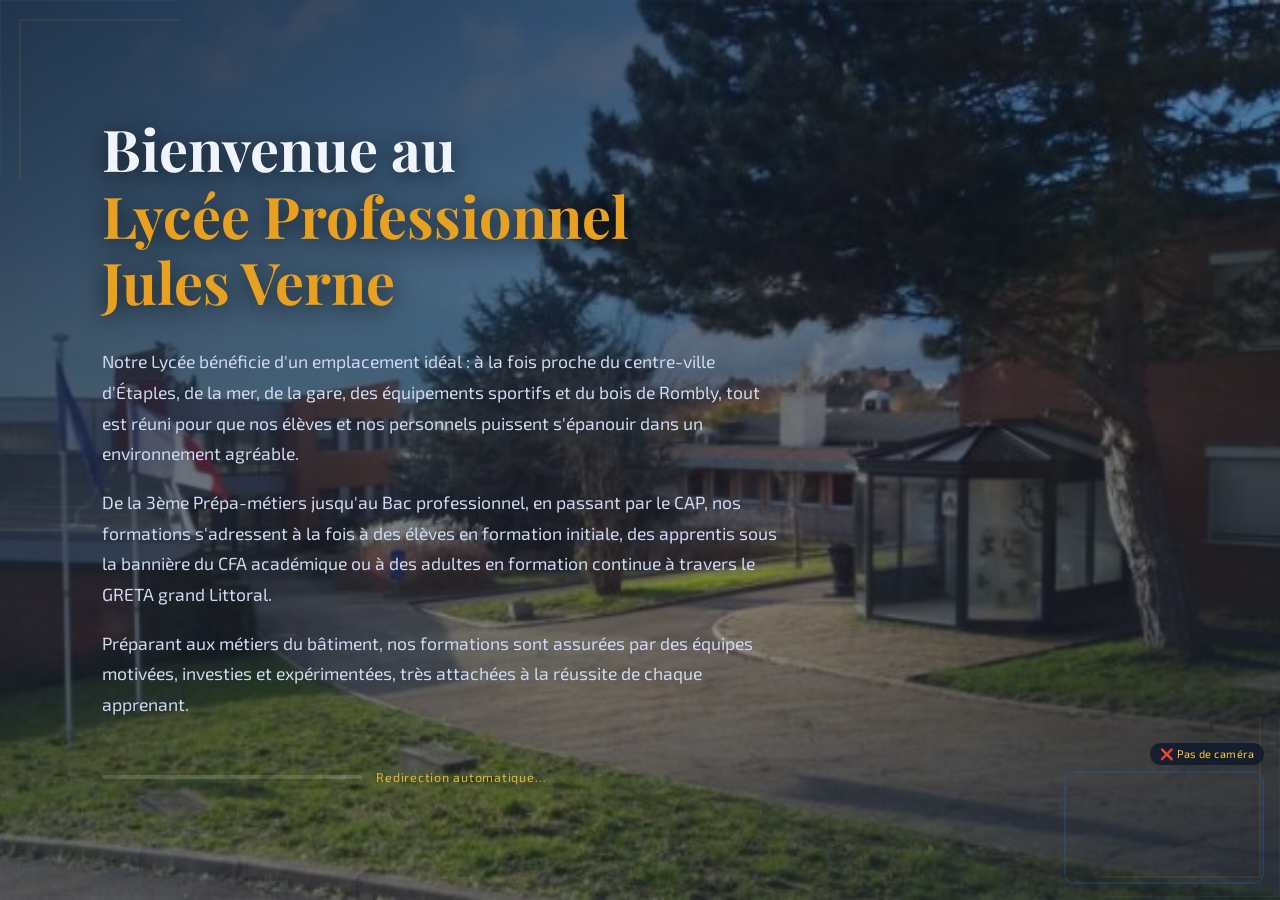
==== index.html @ 53715f14 "Add files via upload" ====
<!DOCTYPE html>
<html lang="fr">
<head>
  <meta charset="UTF-8">
  <meta name="viewport" content="width=device-width, initial-scale=1.0">
  <title>Bienvenue au Lycée Professionnel Jules Verne !</title>

  <!-- Google Fonts -->
  <link rel="preconnect" href="https://fonts.googleapis.com">
  <link rel="preconnect" href="https://fonts.gstatic.com" crossorigin>
  <link href="https://fonts.googleapis.com/css2?family=Playfair+Display:wght@600;700;900&family=Exo+2:wght@300;400;500;600&display=swap" rel="stylesheet">

  <!-- Styles -->
  <link rel="stylesheet" href="css/styles.css">
</head>
<body>
  <!-- Contenu injecté dynamiquement par pageBuilder.js -->
  <script type="module" src="js/pageBuilder.js"></script>
</body>
</html>
---- css/styles.css ----
/* ============================================================
   LYCÉE JULES VERNE — STYLES GLOBAUX
   ============================================================ */

/* ---- Variables ---- */
:root {
  --blue-dark:    #0a1628;
  --blue-mid:     #0d2b5e;
  --blue-accent:  #1a6fc4;
  --gold:         #e8a020;
  --gold-light:   #f5c842;
  --white:        #f0f4ff;
  --text-light:   #cdd8f0;
  --overlay:      rgba(10, 22, 40, 0.72);
  --card-bg:      rgba(13, 43, 94, 0.55);
  --card-border:  rgba(26, 111, 196, 0.35);
  --shadow:       0 8px 40px rgba(0,0,0,0.55);
  --radius:       14px;
  --transition:   0.3s cubic-bezier(.4,0,.2,1);
  --font-title:   'Playfair Display', Georgia, serif;
  --font-body:    'Exo 2', 'Segoe UI', sans-serif;
}

/* ---- Reset ---- */
*, *::before, *::after { box-sizing: border-box; margin: 0; padding: 0; }

html, body {
  width: 100%; height: 100%;
  overflow: hidden;
  background: var(--blue-dark);
  color: var(--white);
  font-family: var(--font-body);
  font-size: 16px;
  -webkit-font-smoothing: antialiased;
}

/* ============================================================
   CURSEUR PERSONNALISÉ (affiché par le gestionnaire de mains)
   ============================================================ */
#hand-cursor {
  position: fixed;
  width: 36px; height: 36px;
  border: 3px solid var(--gold);
  border-radius: 50%;
  background: rgba(232,160,32,0.18);
  pointer-events: none;
  transform: translate(-50%, -50%);
  z-index: 9999;
  display: none;
  transition: transform 0.08s ease, background 0.15s ease;
  box-shadow: 0 0 12px var(--gold), 0 0 28px rgba(232,160,32,0.4);
}
#hand-cursor.pinch {
  background: rgba(232,160,32,0.6);
  transform: translate(-50%,-50%) scale(0.7);
}

/* ============================================================
   CANVAS MEDIAPIPE (caché, juste pour capture)
   ============================================================ */
#webcam-video {
  position: fixed;
  bottom: 16px; right: 16px;
  width: 200px; height: 113px;
  border-radius: 10px;
  border: 2px solid var(--card-border);
  opacity: 0.7;
  z-index: 1000;
  object-fit: cover;
  transform: scaleX(-1); /* miroir */
}
#webcam-canvas {
  position: fixed;
  bottom: 16px; right: 16px;
  width: 200px; height: 113px;
  border-radius: 10px;
  z-index: 1001;
  pointer-events: none;
  transform: scaleX(-1);
}
#hand-status {
  position: fixed;
  bottom: 135px; right: 16px;
  font-size: 11px;
  color: var(--gold-light);
  background: rgba(10,22,40,0.75);
  padding: 4px 10px;
  border-radius: 20px;
  z-index: 1002;
  letter-spacing: 0.04em;
}

/* ============================================================
   HEADER COMMUN
   ============================================================ */
.page-header {
  position: fixed;
  top: 0; left: 0; right: 0;
  padding: 18px 40px 14px;
  display: flex;
  align-items: center;
  gap: 18px;
  background: linear-gradient(180deg, rgba(10,22,40,0.97) 0%, rgba(10,22,40,0) 100%);
  z-index: 100;
}
.header-logo {
  width: 52px; height: 52px;
  border-radius: 50%;
  object-fit: cover;
  border: 2px solid var(--gold);
  flex-shrink: 0;
}
.page-header h1 {
  font-family: var(--font-title);
  font-size: clamp(1.1rem, 2.2vw, 1.7rem);
  font-weight: 700;
  color: var(--white);
  line-height: 1.2;
  letter-spacing: 0.01em;
  text-shadow: 0 2px 12px rgba(0,0,0,0.6);
}
.page-header h1 span { color: var(--gold); }

.back-btn {
  margin-left: auto;
  padding: 8px 20px;
  background: var(--card-bg);
  border: 1px solid var(--card-border);
  border-radius: 30px;
  color: var(--text-light);
  font-family: var(--font-body);
  font-size: 0.85rem;
  cursor: pointer;
  transition: var(--transition);
  backdrop-filter: blur(8px);
  white-space: nowrap;
}
.back-btn:hover { background: var(--blue-accent); color: var(--white); border-color: var(--blue-accent); }

/* ============================================================
   PAGE ACCUEIL
   ============================================================ */
#page-accueil {
  width: 100vw; height: 100vh;
  position: relative;
  overflow: hidden;
}
.accueil-bg {
  position: absolute; inset: 0;
  width: 100%; height: 100%;
  object-fit: cover;
  z-index: 0;
}
.accueil-overlay {
  position: absolute; inset: 0;
  background: linear-gradient(135deg, rgba(10,22,40,0.82) 0%, rgba(10,22,40,0.4) 60%, rgba(10,22,40,0.75) 100%);
  z-index: 1;
}
.accueil-content {
  position: relative; z-index: 2;
  height: 100vh;
  display: flex;
  flex-direction: column;
  justify-content: center;
  padding: 0 8vw;
  max-width: 900px;
}
.accueil-title {
  font-family: var(--font-title);
  font-size: clamp(2rem, 4.5vw, 3.6rem);
  font-weight: 700;
  color: var(--white);
  line-height: 1.15;
  margin-bottom: 32px;
  text-shadow: 0 4px 24px rgba(0,0,0,0.7);
}
.accueil-title em {
  display: block;
  color: var(--gold);
  font-style: normal;
}
.accueil-text {
  font-size: clamp(0.9rem, 1.5vw, 1.1rem);
  line-height: 1.75;
  color: var(--text-light);
  max-width: 680px;
}
.accueil-text p { margin-bottom: 1em; }
.accueil-countdown {
  margin-top: 32px;
  display: flex;
  align-items: center;
  gap: 14px;
}
.countdown-bar {
  flex: 1;
  max-width: 260px;
  height: 4px;
  background: rgba(255,255,255,0.15);
  border-radius: 2px;
  overflow: hidden;
}
.countdown-fill {
  height: 100%;
  background: linear-gradient(90deg, var(--gold), var(--gold-light));
  border-radius: 2px;
  width: 100%;
  animation: countdown-shrink 20s linear forwards;
}
@keyframes countdown-shrink { from { width: 100%; } to { width: 0%; } }
.countdown-label {
  font-size: 0.78rem;
  color: var(--gold-light);
  letter-spacing: 0.06em;
  opacity: 0.85;
}

/* ============================================================
   PAGE GALERIE
   ============================================================ */
#page-galerie {
  width: 100vw; height: 100vh;
  display: flex;
  flex-direction: column;
  overflow: hidden;
}
.galerie-grid-wrapper {
  flex: 1;
  display: flex;
  align-items: center;
  justify-content: center;
  padding: 90px 40px 24px;
}
.galerie-grid {
  display: grid;
  gap: 20px;
  width: 100%;
  height: 100%;
}
/* Layouts dynamiques via JS */
.galerie-grid.cols-2.rows-2 { grid-template-columns: repeat(2,1fr); grid-template-rows: repeat(2,1fr); }
.galerie-grid.cols-2.rows-3 { grid-template-columns: repeat(2,1fr); grid-template-rows: repeat(3,1fr); }

.galerie-item {
  position: relative;
  border-radius: var(--radius);
  overflow: hidden;
  cursor: pointer;
  border: 2px solid var(--card-border);
  background: var(--card-bg);
  transition: transform var(--transition), box-shadow var(--transition), border-color var(--transition);
  box-shadow: var(--shadow);
}
.galerie-item img {
  width: 100%; height: 100%;
  object-fit: cover;
  display: block;
  transition: transform var(--transition);
}
.galerie-item .item-overlay {
  position: absolute; inset: 0;
  background: linear-gradient(180deg, transparent 50%, rgba(10,22,40,0.85) 100%);
  opacity: 0;
  transition: opacity var(--transition);
}
.galerie-item:hover .item-overlay,
.galerie-item.hovered .item-overlay { opacity: 1; }

.galerie-item.hovered,
.galerie-item:hover {
  transform: scale(1.04);
  border-color: var(--gold);
  box-shadow: 0 12px 50px rgba(232,160,32,0.3), var(--shadow);
}
.galerie-item.zoomed-gesture {
  transform: scale(var(--zoom, 1));
  z-index: 10;
}

/* ============================================================
   PAGE DÉTAIL (image + vidéo)
   ============================================================ */
#page-detail {
  width: 100vw; height: 100vh;
  display: flex;
  flex-direction: column;
  overflow: hidden;
  background: linear-gradient(160deg, var(--blue-dark) 0%, #0c1f45 100%);
}
.detail-body {
  flex: 1;
  display: grid;
  grid-template-columns: 1fr 1fr;
  gap: 28px;
  padding: 90px 44px 28px;
  min-height: 0;
}
.detail-image-side {
  position: relative;
  border-radius: var(--radius);
  overflow: hidden;
  border: 2px solid var(--card-border);
  background: var(--card-bg);
  box-shadow: var(--shadow);
}
.detail-image-side img {
  width: 100%; height: 100%;
  object-fit: cover;
  display: block;
}
.detail-video-side {
  position: relative;
  border-radius: var(--radius);
  overflow: hidden;
  border: 2px solid var(--card-border);
  background: #000;
  box-shadow: var(--shadow);
  cursor: pointer;
}
.detail-video-side .video-placeholder {
  position: absolute; inset: 0;
  display: flex; flex-direction: column;
  align-items: center; justify-content: center;
  background: linear-gradient(135deg, #050d1f 0%, #0d2b5e 100%);
  gap: 16px;
  transition: opacity var(--transition);
  z-index: 2;
}
.detail-video-side.playing .video-placeholder { opacity: 0; pointer-events: none; }
.play-icon {
  width: 72px; height: 72px;
  border-radius: 50%;
  background: rgba(232,160,32,0.18);
  border: 3px solid var(--gold);
  display: flex; align-items: center; justify-content: center;
  transition: transform 0.2s, background 0.2s;
}
.play-icon svg { fill: var(--gold); width: 32px; height: 32px; margin-left: 4px; }
.detail-video-side:hover .play-icon { transform: scale(1.1); background: rgba(232,160,32,0.35); }
.play-label { color: var(--text-light); font-size: 0.9rem; letter-spacing: 0.07em; }

.detail-video-side iframe {
  position: absolute; inset: 0;
  width: 100%; height: 100%;
  border: none;
  z-index: 1;
  opacity: 0;
  transition: opacity 0.3s;
}
.detail-video-side.playing iframe { opacity: 1; }

/* Fullscreen vidéo */
.video-fullscreen-overlay {
  position: fixed; inset: 0;
  background: #000;
  z-index: 5000;
  display: none;
  align-items: center;
  justify-content: center;
}
.video-fullscreen-overlay.active { display: flex; }
.video-fullscreen-overlay iframe { width: 100vw; height: 100vh; border: none; }
.video-fullscreen-overlay .close-video-btn {
  position: fixed;
  top: 20px; right: 24px;
  z-index: 5001;
  background: rgba(232,160,32,0.2);
  border: 2px solid var(--gold);
  color: var(--gold);
  font-size: 1.5rem;
  width: 44px; height: 44px;
  border-radius: 50%;
  cursor: pointer;
  display: flex; align-items: center; justify-content: center;
  transition: var(--transition);
}
.video-fullscreen-overlay .close-video-btn:hover { background: var(--gold); color: var(--blue-dark); }

/* ============================================================
   PAGE IMAGE UNIQUE (CDI)
   ============================================================ */
#page-single-image {
  width: 100vw; height: 100vh;
  display: flex; flex-direction: column;
  overflow: hidden;
  background: linear-gradient(160deg, var(--blue-dark) 0%, #0c1f45 100%);
}
.single-image-body {
  flex: 1;
  display: flex;
  align-items: center;
  justify-content: center;
  padding: 90px 40px 28px;
}
.single-image-wrapper {
  max-width: 70vw;
  max-height: 70vh;
  border-radius: var(--radius);
  overflow: hidden;
  border: 2px solid var(--card-border);
  box-shadow: var(--shadow);
  cursor: pointer;
  transition: transform var(--transition), border-color var(--transition), box-shadow var(--transition);
}
.single-image-wrapper.hovered,
.single-image-wrapper:hover {
  transform: scale(1.04);
  border-color: var(--gold);
  box-shadow: 0 12px 50px rgba(232,160,32,0.3), var(--shadow);
}
.single-image-wrapper img {
  width: 100%; height: 100%;
  object-fit: contain;
  display: block;
}

/* ============================================================
   DÉCORATION — COINS GÉOMÉTRIQUES
   ============================================================ */
.deco-corner {
  position: fixed;
  pointer-events: none;
  z-index: 50;
}
.deco-corner svg { opacity: 0.18; }
.deco-tl { top: 0; left: 0; }
.deco-br { bottom: 0; right: 0; }

/* ============================================================
   ANIMATION D'ENTRÉE
   ============================================================ */
.fade-in {
  animation: fadeIn 0.55s ease forwards;
}
@keyframes fadeIn {
  from { opacity: 0; transform: translateY(14px); }
  to   { opacity: 1; transform: translateY(0); }
}
.fade-in-fast {
  animation: fadeIn 0.28s ease forwards;
}

/* ============================================================
   TOAST NOTIFICATIONS (gestes)
   ============================================================ */
#gesture-toast {
  position: fixed;
  bottom: 180px; left: 50%;
  transform: translateX(-50%);
  background: rgba(10,22,40,0.9);
  color: var(--gold-light);
  padding: 10px 22px;
  border-radius: 30px;
  font-size: 0.82rem;
  letter-spacing: 0.05em;
  z-index: 2000;
  opacity: 0;
  pointer-events: none;
  border: 1px solid rgba(232,160,32,0.35);
  backdrop-filter: blur(10px);
  transition: opacity 0.3s;
}
#gesture-toast.visible { opacity: 1; }

/* ============================================================
   RESPONSIVE — très grands écrans
   ============================================================ */
@media (min-width: 1920px) {
  :root { font-size: 18px; }
  .galerie-grid { gap: 28px; }
}
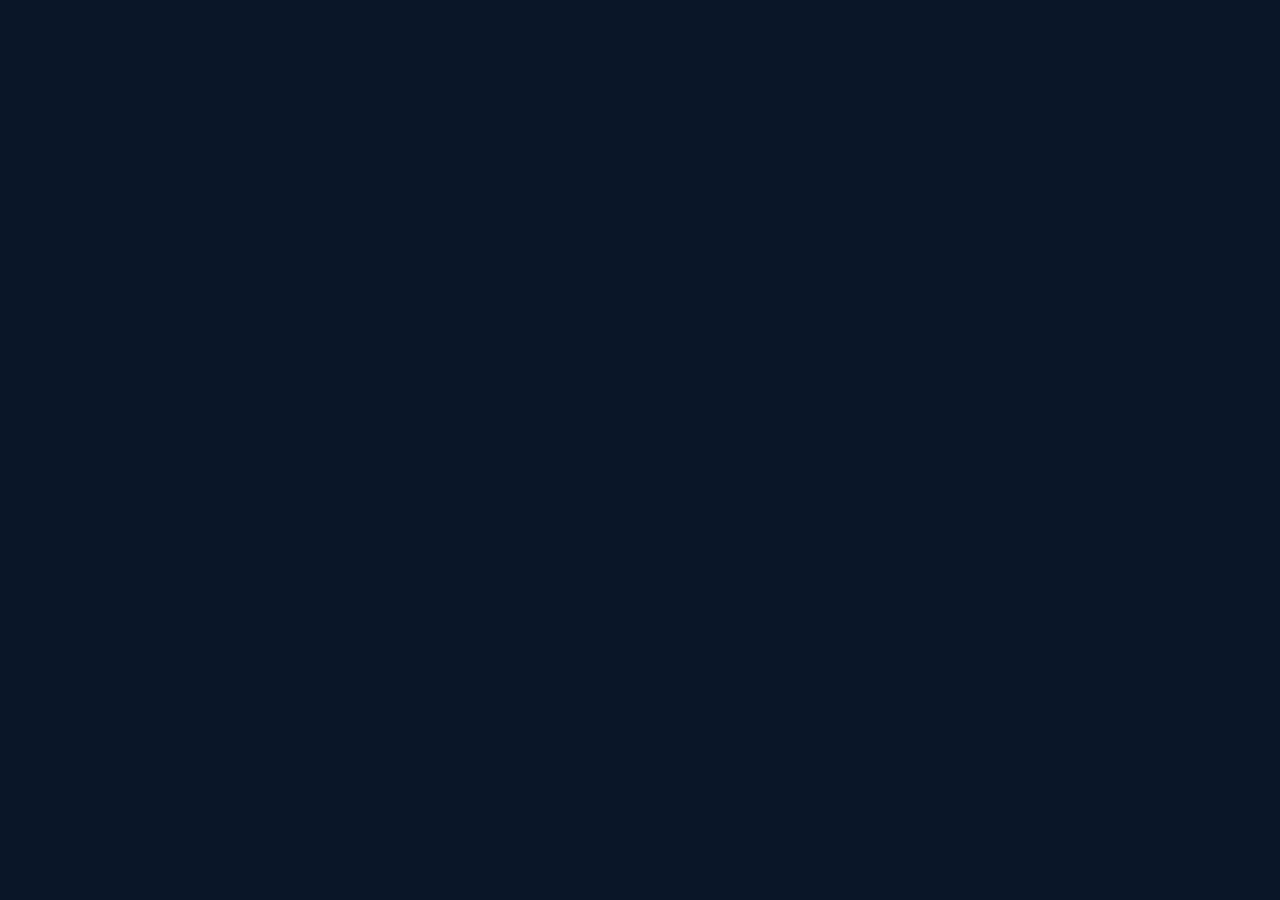
==== commit 0464acad: "Update index.html" ====
--- a/index.html
+++ b/index.html
@@ -15,6 +15,6 @@
 </head>
 <body>
   <!-- Contenu injecté dynamiquement par pageBuilder.js -->
-  <script type="module" src="js/pageBuilder.js"></script>
+  <script type="module" src="js/page-engine.js "></script>
 </body>
 </html>
--- a/css/styles.css
+++ b/css/styles.css
@@ -39,20 +39,61 @@
    ============================================================ */
 #hand-cursor {
   position: fixed;
-  width: 36px; height: 36px;
-  border: 3px solid var(--gold);
-  border-radius: 50%;
-  background: rgba(232,160,32,0.18);
+  width: 48px; height: 48px;
   pointer-events: none;
   transform: translate(-50%, -50%);
   z-index: 9999;
   display: none;
-  transition: transform 0.08s ease, background 0.15s ease;
-  box-shadow: 0 0 12px var(--gold), 0 0 28px rgba(232,160,32,0.4);
-}
-#hand-cursor.pinch {
-  background: rgba(232,160,32,0.6);
-  transform: translate(-50%,-50%) scale(0.7);
+}
+/* Anneau extérieur fixe */
+#hand-cursor .cursor-ring {
+  position: absolute; inset: 0;
+  border: 2.5px solid var(--gold);
+  border-radius: 50%;
+  background: rgba(232,160,32,0.12);
+  box-shadow: 0 0 10px var(--gold), 0 0 24px rgba(232,160,32,0.35);
+}
+/* SVG de progression (dwell timer) */
+#hand-cursor svg {
+  position: absolute; inset: 0;
+  width: 100%; height: 100%;
+  transform: rotate(-90deg);
+}
+#hand-cursor circle.dwell-track {
+  fill: none;
+  stroke: rgba(232,160,32,0.15);
+  stroke-width: 3;
+}
+#hand-cursor circle.dwell-fill {
+  fill: none;
+  stroke: var(--gold-light);
+  stroke-width: 3;
+  stroke-linecap: round;
+  stroke-dasharray: 132; /* 2π×21 ≈ 132 */
+  stroke-dashoffset: 132;
+  transition: stroke-dashoffset 0.05s linear;
+  filter: drop-shadow(0 0 3px var(--gold));
+}
+/* Point central */
+#hand-cursor .cursor-dot {
+  position: absolute;
+  top: 50%; left: 50%;
+  width: 6px; height: 6px;
+  background: var(--gold);
+  border-radius: 50%;
+  transform: translate(-50%, -50%);
+  box-shadow: 0 0 6px var(--gold);
+}
+/* État : survol actif (dwell en cours) */
+#hand-cursor.dwelling .cursor-ring {
+  background: rgba(232,160,32,0.25);
+  border-color: var(--gold-light);
+}
+/* État : action déclenchée */
+#hand-cursor.fired .cursor-ring {
+  background: rgba(232,160,32,0.7);
+  transform: scale(0.6);
+  transition: transform 0.2s, background 0.2s;
 }
 
 /* ============================================================
@@ -223,58 +264,109 @@
   display: flex;
   flex-direction: column;
   overflow: hidden;
+  background: linear-gradient(160deg, var(--blue-dark) 0%, #0c1f45 100%);
 }
 .galerie-grid-wrapper {
   flex: 1;
   display: flex;
   align-items: center;
   justify-content: center;
-  padding: 90px 40px 24px;
+  /* Padding top = hauteur header, padding bas = marge webcam */
+  padding: 78px 36px 18px;
+  min-height: 0;
 }
 .galerie-grid {
   display: grid;
-  gap: 20px;
+  /* gap serré pour tout faire tenir */
+  gap: 14px;
+  /* La grille n'excède jamais la zone visible */
   width: 100%;
   height: 100%;
-}
-/* Layouts dynamiques via JS */
-.galerie-grid.cols-2.rows-2 { grid-template-columns: repeat(2,1fr); grid-template-rows: repeat(2,1fr); }
-.galerie-grid.cols-2.rows-3 { grid-template-columns: repeat(2,1fr); grid-template-rows: repeat(3,1fr); }
-
+  max-width: 1840px;
+  max-height: 940px;
+}
+/* ── Layouts fixes, calculés pour 1920×1080 ── */
+/* 2 colonnes × 3 lignes  (page formations : 6 images) */
+.galerie-grid.cols-2.rows-3 {
+  grid-template-columns: repeat(2, minmax(0, 1fr));
+  grid-template-rows:    repeat(3, minmax(0, 1fr));
+}
+/* 2 colonnes × 2 lignes  (sous-pages : 4 images) */
+.galerie-grid.cols-2.rows-2 {
+  grid-template-columns: repeat(2, minmax(0, 1fr));
+  grid-template-rows:    repeat(2, minmax(0, 1fr));
+}
+
+/* ── Carte image ── */
 .galerie-item {
   position: relative;
   border-radius: var(--radius);
-  overflow: hidden;
+  overflow: visible;
   cursor: pointer;
   border: 2px solid var(--card-border);
-  background: var(--card-bg);
-  transition: transform var(--transition), box-shadow var(--transition), border-color var(--transition);
+  /* Fond sombre visible derrière l'image en contain */
+  background: #07111f;
+  transition: box-shadow var(--transition), border-color var(--transition);
   box-shadow: var(--shadow);
-}
-.galerie-item img {
-  width: 100%; height: 100%;
-  object-fit: cover;
+  display: flex;
+  align-items: center;
+  justify-content: center;
+}
+/* L'image s'affiche entièrement dans son cadre, sans rognage */
+.galerie-item > img {
+  width: 100%; height: 100%;
+  object-fit: contain;
+  object-position: center;
   display: block;
+  border-radius: calc(var(--radius) - 2px);
   transition: transform var(--transition);
 }
 .galerie-item .item-overlay {
   position: absolute; inset: 0;
-  background: linear-gradient(180deg, transparent 50%, rgba(10,22,40,0.85) 100%);
+  border-radius: calc(var(--radius) - 2px);
+  background: linear-gradient(180deg, transparent 40%, rgba(10,22,40,0.88) 100%);
   opacity: 0;
   transition: opacity var(--transition);
-}
-.galerie-item:hover .item-overlay,
+  pointer-events: none;
+}
 .galerie-item.hovered .item-overlay { opacity: 1; }
 
-.galerie-item.hovered,
+/* Hover léger au survol souris classique */
 .galerie-item:hover {
-  transform: scale(1.04);
   border-color: var(--gold);
-  box-shadow: 0 12px 50px rgba(232,160,32,0.3), var(--shadow);
-}
-.galerie-item.zoomed-gesture {
-  transform: scale(var(--zoom, 1));
-  z-index: 10;
+  box-shadow: 0 8px 32px rgba(232,160,32,0.2), var(--shadow);
+}
+/* Hover gestuel (main) : zoom légèrement l'image à l'intérieur */
+.galerie-item.hovered {
+  border-color: var(--gold);
+  box-shadow: 0 12px 50px rgba(232,160,32,0.35), var(--shadow);
+  z-index: 5;
+}
+.galerie-item.hovered > img {
+  transform: scale(1.06);
+}
+
+/* ── Anneau de progression "hover 5s" autour de la carte ── */
+.galerie-item .hover-ring {
+  position: absolute; inset: -5px;
+  border-radius: calc(var(--radius) + 4px);
+  pointer-events: none;
+  z-index: 6;
+  /* SVG stroke-dashoffset géré en JS */
+}
+.galerie-item .hover-ring svg {
+  width: 100%; height: 100%;
+  position: absolute; inset: 0;
+}
+
+/* ── Zoom gestuel (deux mains) : appliqué via JS inline style ── */
+.galerie-item.gesture-zoomed {
+  z-index: 20;
+  /* transform et translate injectés en inline style par JS */
+  border-color: var(--gold-light);
+  box-shadow: 0 20px 80px rgba(232,160,32,0.5);
+  /* désactiver la transition pendant le zoom pour fluidité */
+  transition: box-shadow var(--transition), border-color var(--transition);
 }
 
 /* ============================================================
@@ -294,20 +386,30 @@
   gap: 28px;
   padding: 90px 44px 28px;
   min-height: 0;
-}
+  align-items: center;
+}
+
+/* ── Côté image gauche : contenu entier visible ── */
 .detail-image-side {
   position: relative;
   border-radius: var(--radius);
   overflow: hidden;
   border: 2px solid var(--card-border);
-  background: var(--card-bg);
+  background: #07111f;
   box-shadow: var(--shadow);
+  height: 100%;
+  display: flex;
+  align-items: center;
+  justify-content: center;
 }
 .detail-image-side img {
   width: 100%; height: 100%;
-  object-fit: cover;
+  object-fit: contain;        /* image entière, sans rognage */
+  object-position: center;
   display: block;
 }
+
+/* ── Côté vidéo droit : ratio 16:9 natif, centré ── */
 .detail-video-side {
   position: relative;
   border-radius: var(--radius);
@@ -316,7 +418,15 @@
   background: #000;
   box-shadow: var(--shadow);
   cursor: pointer;
-}
+  /* Le conteneur adopte le ratio 16:9 et se centre verticalement */
+  width: 100%;
+  aspect-ratio: 16 / 9;
+  align-self: center;
+  /* Hauteur max pour ne pas dépasser la zone disponible */
+  max-height: calc(100vh - 120px);
+}
+
+/* Placeholder affiché avant lecture */
 .detail-video-side .video-placeholder {
   position: absolute; inset: 0;
   display: flex; flex-direction: column;
@@ -325,8 +435,13 @@
   gap: 16px;
   transition: opacity var(--transition);
   z-index: 2;
-}
-.detail-video-side.playing .video-placeholder { opacity: 0; pointer-events: none; }
+  border-radius: var(--radius);
+}
+.detail-video-side.playing .video-placeholder {
+  opacity: 0;
+  pointer-events: none;
+}
+
 .play-icon {
   width: 72px; height: 72px;
   border-radius: 50%;
@@ -339,42 +454,17 @@
 .detail-video-side:hover .play-icon { transform: scale(1.1); background: rgba(232,160,32,0.35); }
 .play-label { color: var(--text-light); font-size: 0.9rem; letter-spacing: 0.07em; }
 
+/* iframe YouTube inline — remplit tout le conteneur 16:9 */
 .detail-video-side iframe {
   position: absolute; inset: 0;
   width: 100%; height: 100%;
   border: none;
+  border-radius: calc(var(--radius) - 2px);
   z-index: 1;
   opacity: 0;
   transition: opacity 0.3s;
 }
 .detail-video-side.playing iframe { opacity: 1; }
-
-/* Fullscreen vidéo */
-.video-fullscreen-overlay {
-  position: fixed; inset: 0;
-  background: #000;
-  z-index: 5000;
-  display: none;
-  align-items: center;
-  justify-content: center;
-}
-.video-fullscreen-overlay.active { display: flex; }
-.video-fullscreen-overlay iframe { width: 100vw; height: 100vh; border: none; }
-.video-fullscreen-overlay .close-video-btn {
-  position: fixed;
-  top: 20px; right: 24px;
-  z-index: 5001;
-  background: rgba(232,160,32,0.2);
-  border: 2px solid var(--gold);
-  color: var(--gold);
-  font-size: 1.5rem;
-  width: 44px; height: 44px;
-  border-radius: 50%;
-  cursor: pointer;
-  display: flex; align-items: center; justify-content: center;
-  transition: var(--transition);
-}
-.video-fullscreen-overlay .close-video-btn:hover { background: var(--gold); color: var(--blue-dark); }
 
 /* ============================================================
    PAGE IMAGE UNIQUE (CDI)
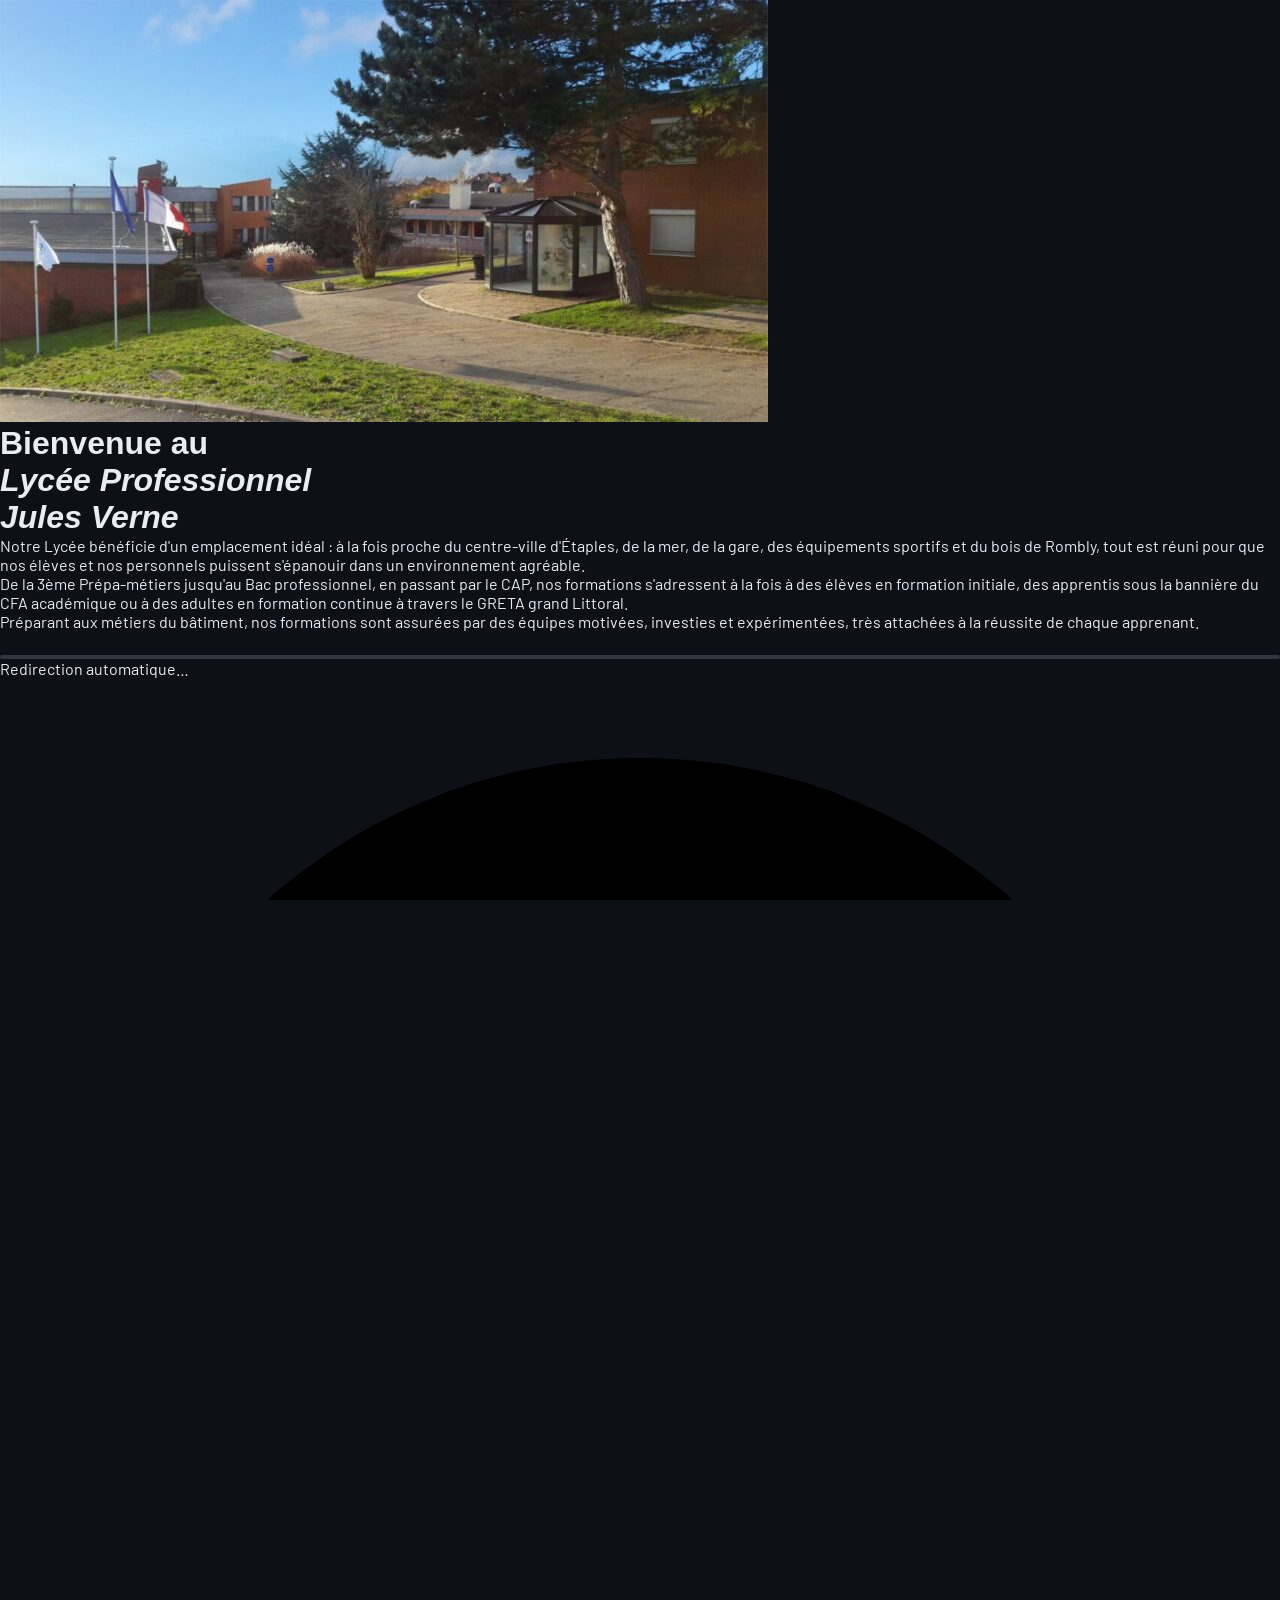
==== commit a736896d: "Replace page-engine.js with pageBuilder.js script" ====
--- a/index.html
+++ b/index.html
@@ -15,6 +15,6 @@
 </head>
 <body>
   <!-- Contenu injecté dynamiquement par pageBuilder.js -->
-  <script type="module" src="js/page-engine.js "></script>
+  <script type="module" src="js/pageBuilder.js"></script>
 </body>
 </html>
--- a/css/styles.css
+++ b/css/styles.css
@@ -1,561 +1,526 @@
 /* ============================================================
-   LYCÉE JULES VERNE — STYLES GLOBAUX
+   style.css – Lycée Professionnel Jules Verne
+   Thème : industriel-bâtiment, sobre, professionnel, lisible
    ============================================================ */
 
-/* ---- Variables ---- */
+@import url('https://fonts.googleapis.com/css2?family=Barlow+Condensed:wght@400;600;800&family=Barlow:wght@300;400;500&display=swap');
+
+/* ---------- Variables ---------- */
 :root {
-  --blue-dark:    #0a1628;
-  --blue-mid:     #0d2b5e;
-  --blue-accent:  #1a6fc4;
-  --gold:         #e8a020;
-  --gold-light:   #f5c842;
-  --white:        #f0f4ff;
-  --text-light:   #cdd8f0;
-  --overlay:      rgba(10, 22, 40, 0.72);
-  --card-bg:      rgba(13, 43, 94, 0.55);
-  --card-border:  rgba(26, 111, 196, 0.35);
-  --shadow:       0 8px 40px rgba(0,0,0,0.55);
-  --radius:       14px;
-  --transition:   0.3s cubic-bezier(.4,0,.2,1);
-  --font-title:   'Playfair Display', Georgia, serif;
-  --font-body:    'Exo 2', 'Segoe UI', sans-serif;
-}
-
-/* ---- Reset ---- */
+  --c-bg:        #0d1117;
+  --c-surface:   #161b22;
+  --c-border:    #30363d;
+  --c-accent:    #e8a020;
+  --c-accent2:   #2563eb;
+  --c-text:      #e6edf3;
+  --c-muted:     #8b949e;
+  --c-success:   #00ff88;
+  --c-danger:    #f85149;
+  --radius:      10px;
+  --shadow:      0 4px 24px rgba(0,0,0,0.6);
+  --font-head:   'Barlow Condensed', sans-serif;
+  --font-body:   'Barlow', sans-serif;
+  --transition:  0.25s ease;
+}
+
+/* ---------- Reset ---------- */
 *, *::before, *::after { box-sizing: border-box; margin: 0; padding: 0; }
 
 html, body {
   width: 100%; height: 100%;
   overflow: hidden;
-  background: var(--blue-dark);
-  color: var(--white);
+  background: var(--c-bg);
+  color: var(--c-text);
   font-family: var(--font-body);
   font-size: 16px;
-  -webkit-font-smoothing: antialiased;
-}
-
-/* ============================================================
-   CURSEUR PERSONNALISÉ (affiché par le gestionnaire de mains)
-   ============================================================ */
-#hand-cursor {
+}
+
+/* ---------- Layout principal ---------- */
+#app {
+  display: flex;
+  flex-direction: column;
+  width: 100vw;
+  height: 100vh;
+  position: relative;
+}
+
+/* Zone de contenu principale */
+#page-content {
+  flex: 1;
+  overflow: hidden;
+  display: flex;
+  flex-direction: column;
+}
+
+/* ---------- Overlay gestes (caméra cachée + canvas) ---------- */
+#gesture-layer {
   position: fixed;
-  width: 48px; height: 48px;
-  pointer-events: none;
-  transform: translate(-50%, -50%);
-  z-index: 9999;
-  display: none;
-}
-/* Anneau extérieur fixe */
-#hand-cursor .cursor-ring {
-  position: absolute; inset: 0;
-  border: 2.5px solid var(--gold);
-  border-radius: 50%;
-  background: rgba(232,160,32,0.12);
-  box-shadow: 0 0 10px var(--gold), 0 0 24px rgba(232,160,32,0.35);
-}
-/* SVG de progression (dwell timer) */
-#hand-cursor svg {
-  position: absolute; inset: 0;
-  width: 100%; height: 100%;
-  transform: rotate(-90deg);
-}
-#hand-cursor circle.dwell-track {
-  fill: none;
-  stroke: rgba(232,160,32,0.15);
-  stroke-width: 3;
-}
-#hand-cursor circle.dwell-fill {
-  fill: none;
-  stroke: var(--gold-light);
-  stroke-width: 3;
-  stroke-linecap: round;
-  stroke-dasharray: 132; /* 2π×21 ≈ 132 */
-  stroke-dashoffset: 132;
-  transition: stroke-dashoffset 0.05s linear;
-  filter: drop-shadow(0 0 3px var(--gold));
-}
-/* Point central */
-#hand-cursor .cursor-dot {
+  bottom: 16px;
+  right: 16px;
+  z-index: 1000;
+  display: flex;
+  flex-direction: column;
+  align-items: flex-end;
+  gap: 8px;
+}
+
+#gesture-video {
+  display: block;
+  width: 160px;
+  height: 120px;
+  border-radius: var(--radius);
+  border: 2px solid var(--c-success);
+  object-fit: cover;
+  transform: scaleX(-1); /* miroir — correspond à la correction dans le moteur */
+}
+
+#gesture-canvas {
   position: absolute;
-  top: 50%; left: 50%;
-  width: 6px; height: 6px;
-  background: var(--gold);
-  border-radius: 50%;
-  transform: translate(-50%, -50%);
-  box-shadow: 0 0 6px var(--gold);
-}
-/* État : survol actif (dwell en cours) */
-#hand-cursor.dwelling .cursor-ring {
-  background: rgba(232,160,32,0.25);
-  border-color: var(--gold-light);
-}
-/* État : action déclenchée */
-#hand-cursor.fired .cursor-ring {
-  background: rgba(232,160,32,0.7);
-  transform: scale(0.6);
-  transition: transform 0.2s, background 0.2s;
-}
-
-/* ============================================================
-   CANVAS MEDIAPIPE (caché, juste pour capture)
-   ============================================================ */
-#webcam-video {
-  position: fixed;
-  bottom: 16px; right: 16px;
-  width: 200px; height: 113px;
-  border-radius: 10px;
-  border: 2px solid var(--card-border);
-  opacity: 0.7;
-  z-index: 1000;
-  object-fit: cover;
-  transform: scaleX(-1); /* miroir */
-}
-#webcam-canvas {
-  position: fixed;
-  bottom: 16px; right: 16px;
-  width: 200px; height: 113px;
-  border-radius: 10px;
-  z-index: 1001;
+  top: 0; left: 0;
+  width: 160px;
+  height: 120px;
+  border-radius: var(--radius);
   pointer-events: none;
   transform: scaleX(-1);
 }
-#hand-status {
+
+#gesture-status {
+  font-size: 12px;
+  color: var(--c-muted);
+  text-align: right;
+  max-width: 200px;
+}
+
+/* ---------- Indicateur de zoom ---------- */
+#zoom-indicator {
   position: fixed;
-  bottom: 135px; right: 16px;
-  font-size: 11px;
-  color: var(--gold-light);
-  background: rgba(10,22,40,0.75);
-  padding: 4px 10px;
-  border-radius: 20px;
-  z-index: 1002;
-  letter-spacing: 0.04em;
-}
-
-/* ============================================================
-   HEADER COMMUN
-   ============================================================ */
+  top: 20px;
+  left: 50%;
+  transform: translateX(-50%);
+  background: rgba(0,0,0,0.8);
+  border: 1px solid var(--c-accent);
+  color: var(--c-accent);
+  padding: 8px 20px;
+  border-radius: 999px;
+  font-family: var(--font-head);
+  font-size: 22px;
+  letter-spacing: 2px;
+  opacity: 0;
+  transition: opacity 0.4s;
+  z-index: 900;
+  pointer-events: none;
+}
+
+/* ---------- En-tête de page ---------- */
 .page-header {
-  position: fixed;
-  top: 0; left: 0; right: 0;
-  padding: 18px 40px 14px;
-  display: flex;
-  align-items: center;
-  gap: 18px;
-  background: linear-gradient(180deg, rgba(10,22,40,0.97) 0%, rgba(10,22,40,0) 100%);
-  z-index: 100;
-}
-.header-logo {
-  width: 52px; height: 52px;
-  border-radius: 50%;
-  object-fit: cover;
-  border: 2px solid var(--gold);
+  display: flex;
+  align-items: center;
+  gap: 16px;
+  padding: 14px 24px;
+  background: var(--c-surface);
+  border-bottom: 2px solid var(--c-accent);
   flex-shrink: 0;
 }
-.page-header h1 {
-  font-family: var(--font-title);
-  font-size: clamp(1.1rem, 2.2vw, 1.7rem);
-  font-weight: 700;
-  color: var(--white);
-  line-height: 1.2;
-  letter-spacing: 0.01em;
-  text-shadow: 0 2px 12px rgba(0,0,0,0.6);
-}
-.page-header h1 span { color: var(--gold); }
+
+.page-title {
+  font-family: var(--font-head);
+  font-size: clamp(18px, 2.5vw, 32px);
+  font-weight: 800;
+  letter-spacing: 1px;
+  color: var(--c-text);
+  text-transform: uppercase;
+  line-height: 1.1;
+}
 
 .back-btn {
-  margin-left: auto;
-  padding: 8px 20px;
-  background: var(--card-bg);
-  border: 1px solid var(--card-border);
-  border-radius: 30px;
-  color: var(--text-light);
-  font-family: var(--font-body);
-  font-size: 0.85rem;
+  background: transparent;
+  border: 2px solid var(--c-border);
+  color: var(--c-text);
+  padding: 8px 18px;
+  border-radius: var(--radius);
+  font-family: var(--font-head);
+  font-size: 15px;
+  font-weight: 600;
   cursor: pointer;
-  transition: var(--transition);
+  white-space: nowrap;
+  transition: all var(--transition);
+  flex-shrink: 0;
+}
+.back-btn:hover {
+  border-color: var(--c-accent);
+  color: var(--c-accent);
+}
+
+/* ---------- PAGE HOME ---------- */
+.home-wrapper {
+  width: 100%;
+  height: 100%;
+  background-size: cover;
+  background-position: center;
+  position: relative;
+  display: flex;
+  align-items: center;
+  justify-content: center;
+}
+
+.home-overlay {
+  position: absolute;
+  inset: 0;
+  background: linear-gradient(135deg, rgba(13,17,23,0.88) 0%, rgba(13,17,23,0.6) 100%);
+}
+
+.home-content {
+  position: relative;
+  z-index: 1;
+  max-width: 860px;
+  padding: 48px;
+  background: rgba(22,27,34,0.75);
+  border: 1px solid var(--c-border);
+  border-left: 5px solid var(--c-accent);
+  border-radius: var(--radius);
   backdrop-filter: blur(8px);
-  white-space: nowrap;
-}
-.back-btn:hover { background: var(--blue-accent); color: var(--white); border-color: var(--blue-accent); }
-
-/* ============================================================
-   PAGE ACCUEIL
-   ============================================================ */
-#page-accueil {
-  width: 100vw; height: 100vh;
-  position: relative;
-  overflow: hidden;
-}
-.accueil-bg {
-  position: absolute; inset: 0;
-  width: 100%; height: 100%;
-  object-fit: cover;
-  z-index: 0;
-}
-.accueil-overlay {
-  position: absolute; inset: 0;
-  background: linear-gradient(135deg, rgba(10,22,40,0.82) 0%, rgba(10,22,40,0.4) 60%, rgba(10,22,40,0.75) 100%);
-  z-index: 1;
-}
-.accueil-content {
-  position: relative; z-index: 2;
-  height: 100vh;
-  display: flex;
-  flex-direction: column;
-  justify-content: center;
-  padding: 0 8vw;
-  max-width: 900px;
-}
-.accueil-title {
-  font-family: var(--font-title);
-  font-size: clamp(2rem, 4.5vw, 3.6rem);
-  font-weight: 700;
-  color: var(--white);
-  line-height: 1.15;
-  margin-bottom: 32px;
-  text-shadow: 0 4px 24px rgba(0,0,0,0.7);
-}
-.accueil-title em {
-  display: block;
-  color: var(--gold);
-  font-style: normal;
-}
-.accueil-text {
-  font-size: clamp(0.9rem, 1.5vw, 1.1rem);
-  line-height: 1.75;
-  color: var(--text-light);
-  max-width: 680px;
-}
-.accueil-text p { margin-bottom: 1em; }
-.accueil-countdown {
-  margin-top: 32px;
-  display: flex;
-  align-items: center;
-  gap: 14px;
-}
+  animation: slide-in 0.8s ease;
+}
+
+.home-title {
+  font-family: var(--font-head);
+  font-size: clamp(24px, 4vw, 48px);
+  font-weight: 800;
+  text-transform: uppercase;
+  letter-spacing: 2px;
+  color: var(--c-accent);
+  margin-bottom: 24px;
+  line-height: 1.1;
+}
+
+.home-text {
+  font-size: clamp(13px, 1.5vw, 17px);
+  line-height: 1.7;
+  color: var(--c-text);
+  margin-bottom: 16px;
+  font-weight: 300;
+}
+
 .countdown-bar {
-  flex: 1;
-  max-width: 260px;
+  margin-top: 24px;
   height: 4px;
-  background: rgba(255,255,255,0.15);
-  border-radius: 2px;
+  background: var(--c-border);
+  border-radius: 999px;
   overflow: hidden;
 }
 .countdown-fill {
   height: 100%;
-  background: linear-gradient(90deg, var(--gold), var(--gold-light));
-  border-radius: 2px;
-  width: 100%;
-  animation: countdown-shrink 20s linear forwards;
-}
-@keyframes countdown-shrink { from { width: 100%; } to { width: 0%; } }
-.countdown-label {
-  font-size: 0.78rem;
-  color: var(--gold-light);
-  letter-spacing: 0.06em;
-  opacity: 0.85;
-}
-
-/* ============================================================
-   PAGE GALERIE
-   ============================================================ */
-#page-galerie {
-  width: 100vw; height: 100vh;
-  display: flex;
-  flex-direction: column;
-  overflow: hidden;
-  background: linear-gradient(160deg, var(--blue-dark) 0%, #0c1f45 100%);
-}
-.galerie-grid-wrapper {
+  width: 0%;
+  background: var(--c-accent);
+  border-radius: 999px;
+  transition: width 1s linear;
+}
+.countdown-text {
+  font-size: 13px;
+  color: var(--c-muted);
+  margin-top: 8px;
+  text-align: right;
+}
+
+/* ---------- PAGE GRILLE ---------- */
+.grid-container {
   flex: 1;
-  display: flex;
-  align-items: center;
-  justify-content: center;
-  /* Padding top = hauteur header, padding bas = marge webcam */
-  padding: 78px 36px 18px;
-  min-height: 0;
-}
-.galerie-grid {
   display: grid;
-  /* gap serré pour tout faire tenir */
-  gap: 14px;
-  /* La grille n'excède jamais la zone visible */
+  grid-template-columns: repeat(var(--cols, 3), 1fr);
+  gap: 12px;
+  padding: 16px;
+  overflow: hidden;
+  align-items: center;
+  justify-items: center;
+}
+
+.grid-item {
+  position: relative;
   width: 100%;
   height: 100%;
-  max-width: 1840px;
-  max-height: 940px;
-}
-/* ── Layouts fixes, calculés pour 1920×1080 ── */
-/* 2 colonnes × 3 lignes  (page formations : 6 images) */
-.galerie-grid.cols-2.rows-3 {
-  grid-template-columns: repeat(2, minmax(0, 1fr));
-  grid-template-rows:    repeat(3, minmax(0, 1fr));
-}
-/* 2 colonnes × 2 lignes  (sous-pages : 4 images) */
-.galerie-grid.cols-2.rows-2 {
-  grid-template-columns: repeat(2, minmax(0, 1fr));
-  grid-template-rows:    repeat(2, minmax(0, 1fr));
-}
-
-/* ── Carte image ── */
-.galerie-item {
-  position: relative;
-  border-radius: var(--radius);
-  overflow: visible;
+  max-height: calc((100vh - 80px - 32px - 24px * (var(--cols) - 1)) / var(--cols));
   cursor: pointer;
-  border: 2px solid var(--card-border);
-  /* Fond sombre visible derrière l'image en contain */
-  background: #07111f;
-  transition: box-shadow var(--transition), border-color var(--transition);
-  box-shadow: var(--shadow);
-  display: flex;
-  align-items: center;
-  justify-content: center;
-}
-/* L'image s'affiche entièrement dans son cadre, sans rognage */
-.galerie-item > img {
-  width: 100%; height: 100%;
+  border-radius: var(--radius);
+  overflow: hidden;
+  border: 2px solid transparent;
+  transition: border-color var(--transition), transform var(--transition);
+  display: flex;
+  flex-direction: column;
+}
+.grid-item:hover {
+  border-color: var(--c-accent);
+  transform: scale(1.02);
+}
+.grid-item.pinch-activate {
+  border-color: var(--c-success);
+  box-shadow: 0 0 30px var(--c-success);
+  transform: scale(1.05);
+}
+
+.grid-img {
+  width: 100%;
+  height: 100%;
   object-fit: contain;
-  object-position: center;
+  background: var(--c-surface);
   display: block;
-  border-radius: calc(var(--radius) - 2px);
-  transition: transform var(--transition);
-}
-.galerie-item .item-overlay {
-  position: absolute; inset: 0;
-  border-radius: calc(var(--radius) - 2px);
-  background: linear-gradient(180deg, transparent 40%, rgba(10,22,40,0.88) 100%);
+  transform-origin: center center;
+}
+
+.grid-caption {
+  position: absolute;
+  bottom: 0; left: 0; right: 0;
+  background: linear-gradient(transparent, rgba(0,0,0,0.85));
+  color: var(--c-text);
+  font-family: var(--font-head);
+  font-size: 13px;
+  font-weight: 600;
+  padding: 20px 10px 8px;
+  text-align: center;
+  letter-spacing: 0.5px;
+  text-transform: uppercase;
+}
+
+.grid-hover-overlay {
+  position: absolute;
+  inset: 0;
+  background: rgba(232,160,32,0.15);
+  display: flex;
+  align-items: center;
+  justify-content: center;
   opacity: 0;
   transition: opacity var(--transition);
-  pointer-events: none;
-}
-.galerie-item.hovered .item-overlay { opacity: 1; }
-
-/* Hover léger au survol souris classique */
-.galerie-item:hover {
-  border-color: var(--gold);
-  box-shadow: 0 8px 32px rgba(232,160,32,0.2), var(--shadow);
-}
-/* Hover gestuel (main) : zoom légèrement l'image à l'intérieur */
-.galerie-item.hovered {
-  border-color: var(--gold);
-  box-shadow: 0 12px 50px rgba(232,160,32,0.35), var(--shadow);
-  z-index: 5;
-}
-.galerie-item.hovered > img {
-  transform: scale(1.06);
-}
-
-/* ── Anneau de progression "hover 5s" autour de la carte ── */
-.galerie-item .hover-ring {
-  position: absolute; inset: -5px;
-  border-radius: calc(var(--radius) + 4px);
-  pointer-events: none;
-  z-index: 6;
-  /* SVG stroke-dashoffset géré en JS */
-}
-.galerie-item .hover-ring svg {
-  width: 100%; height: 100%;
-  position: absolute; inset: 0;
-}
-
-/* ── Zoom gestuel (deux mains) : appliqué via JS inline style ── */
-.galerie-item.gesture-zoomed {
-  z-index: 20;
-  /* transform et translate injectés en inline style par JS */
-  border-color: var(--gold-light);
-  box-shadow: 0 20px 80px rgba(232,160,32,0.5);
-  /* désactiver la transition pendant le zoom pour fluidité */
-  transition: box-shadow var(--transition), border-color var(--transition);
-}
-
-/* ============================================================
-   PAGE DÉTAIL (image + vidéo)
-   ============================================================ */
-#page-detail {
-  width: 100vw; height: 100vh;
-  display: flex;
-  flex-direction: column;
-  overflow: hidden;
-  background: linear-gradient(160deg, var(--blue-dark) 0%, #0c1f45 100%);
-}
-.detail-body {
+}
+.grid-item:hover .grid-hover-overlay { opacity: 1; }
+.pinch-icon {
+  font-family: var(--font-head);
+  font-size: 16px;
+  font-weight: 700;
+  color: var(--c-accent);
+  background: rgba(0,0,0,0.8);
+  padding: 8px 16px;
+  border-radius: 999px;
+  letter-spacing: 1px;
+}
+
+/* ---------- PAGE DETAIL VIDEO ---------- */
+.detail-layout {
   flex: 1;
-  display: grid;
-  grid-template-columns: 1fr 1fr;
-  gap: 28px;
-  padding: 90px 44px 28px;
+  display: flex;
+  gap: 12px;
+  padding: 12px;
+  overflow: hidden;
   min-height: 0;
-  align-items: center;
-}
-
-/* ── Côté image gauche : contenu entier visible ── */
-.detail-image-side {
+}
+
+/* Proportions initiales : image 4/5, vidéo 1/5 */
+.detail-image-wrap {
+  flex: 4;
+  display: flex;
+  align-items: center;
+  justify-content: center;
+  background: var(--c-surface);
+  border: 1px solid var(--c-border);
+  border-radius: var(--radius);
+  overflow: hidden;
+  min-width: 0;
+  transition: flex 0.4s cubic-bezier(0.4,0,0.2,1);
+}
+
+.detail-img {
+  max-width: 100%;
+  max-height: 100%;
+  object-fit: contain;
+  transform-origin: center center;
+  transition: transform 0.3s ease;
+}
+
+.detail-video-wrap {
+  flex: 1;
+  display: flex;
+  flex-direction: column;
+  gap: 8px;
+  min-width: 0;
+  overflow: hidden;
+  transition: flex 0.4s cubic-bezier(0.4,0,0.2,1);
+}
+
+/* Mode lecture : vidéo 4/5 → indiqué par JS via style inline */
+
+.video-mode-hint {
+  font-family: var(--font-head);
+  font-size: 13px;
+  font-weight: 700;
+  letter-spacing: 1px;
+  color: var(--c-accent);
+  text-align: center;
+  padding: 4px 0;
+  min-height: 22px;
+  text-transform: uppercase;
+}
+
+.video-container {
+  flex: 1;
+  background: #000;
+  border-radius: var(--radius);
+  overflow: hidden;
+  border: 1px solid var(--c-border);
+  display: flex;
+  align-items: center;
+  justify-content: center;
+  cursor: pointer;
   position: relative;
-  border-radius: var(--radius);
-  overflow: hidden;
-  border: 2px solid var(--card-border);
-  background: #07111f;
-  box-shadow: var(--shadow);
+  min-height: 0;
+  transition: border-color 0.3s;
+}
+
+/* Curseur sur la zone vidéo : surbrillance */
+.video-container:hover {
+  border-color: var(--c-accent);
+  box-shadow: 0 0 0 2px rgba(232,160,32,0.25);
+}
+
+/* Mode playing : fond accent sur la bordure */
+[data-mode="playing"] .video-container {
+  border-color: var(--c-success);
+  box-shadow: 0 0 10px rgba(0,255,136,0.2);
+}
+
+.video-placeholder {
+  display: flex;
+  flex-direction: column;
+  align-items: center;
+  justify-content: center;
+  gap: 12px;
+  width: 100%;
   height: 100%;
-  display: flex;
-  align-items: center;
-  justify-content: center;
-}
-.detail-image-side img {
-  width: 100%; height: 100%;
-  object-fit: contain;        /* image entière, sans rognage */
-  object-position: center;
+  background: linear-gradient(135deg, #161b22, #0d1117);
+  transition: background var(--transition);
+}
+.video-placeholder:hover { background: linear-gradient(135deg, #1f2937, #111827); }
+.video-placeholder:hover .play-icon { color: var(--c-accent); }
+
+.play-icon {
+  font-size: clamp(32px, 5vw, 72px);
+  color: var(--c-text);
+  transition: all var(--transition);
+  line-height: 1;
+}
+
+.video-placeholder p {
+  font-family: var(--font-head);
+  font-size: clamp(11px, 1.2vw, 16px);
+  color: var(--c-muted);
+  text-align: center;
+  letter-spacing: 1px;
+  padding: 0 8px;
+}
+
+/* ---------- PAGE LIEN IMAGE ---------- */
+.link-image-center {
+  flex: 1;
+  display: flex;
+  align-items: center;
+  justify-content: center;
+  padding: 24px;
+}
+
+.link-image-link {
+  position: relative;
   display: block;
-}
-
-/* ── Côté vidéo droit : ratio 16:9 natif, centré ── */
-.detail-video-side {
-  position: relative;
-  border-radius: var(--radius);
-  overflow: hidden;
-  border: 2px solid var(--card-border);
-  background: #000;
-  box-shadow: var(--shadow);
-  cursor: pointer;
-  /* Le conteneur adopte le ratio 16:9 et se centre verticalement */
+  border-radius: var(--radius);
+  overflow: hidden;
+  border: 2px solid var(--c-border);
+  transition: border-color var(--transition);
+  max-width: 60%;
+  max-height: 80vh;
+}
+.link-image-link:hover {
+  border-color: var(--c-accent);
+}
+
+.link-img {
   width: 100%;
-  aspect-ratio: 16 / 9;
-  align-self: center;
-  /* Hauteur max pour ne pas dépasser la zone disponible */
-  max-height: calc(100vh - 120px);
-}
-
-/* Placeholder affiché avant lecture */
-.detail-video-side .video-placeholder {
-  position: absolute; inset: 0;
-  display: flex; flex-direction: column;
-  align-items: center; justify-content: center;
-  background: linear-gradient(135deg, #050d1f 0%, #0d2b5e 100%);
-  gap: 16px;
-  transition: opacity var(--transition);
-  z-index: 2;
-  border-radius: var(--radius);
-}
-.detail-video-side.playing .video-placeholder {
-  opacity: 0;
-  pointer-events: none;
-}
-
-.play-icon {
-  width: 72px; height: 72px;
-  border-radius: 50%;
-  background: rgba(232,160,32,0.18);
-  border: 3px solid var(--gold);
-  display: flex; align-items: center; justify-content: center;
-  transition: transform 0.2s, background 0.2s;
-}
-.play-icon svg { fill: var(--gold); width: 32px; height: 32px; margin-left: 4px; }
-.detail-video-side:hover .play-icon { transform: scale(1.1); background: rgba(232,160,32,0.35); }
-.play-label { color: var(--text-light); font-size: 0.9rem; letter-spacing: 0.07em; }
-
-/* iframe YouTube inline — remplit tout le conteneur 16:9 */
-.detail-video-side iframe {
-  position: absolute; inset: 0;
-  width: 100%; height: 100%;
-  border: none;
-  border-radius: calc(var(--radius) - 2px);
-  z-index: 1;
-  opacity: 0;
-  transition: opacity 0.3s;
-}
-.detail-video-side.playing iframe { opacity: 1; }
-
-/* ============================================================
-   PAGE IMAGE UNIQUE (CDI)
-   ============================================================ */
-#page-single-image {
-  width: 100vw; height: 100vh;
-  display: flex; flex-direction: column;
-  overflow: hidden;
-  background: linear-gradient(160deg, var(--blue-dark) 0%, #0c1f45 100%);
-}
-.single-image-body {
-  flex: 1;
-  display: flex;
-  align-items: center;
-  justify-content: center;
-  padding: 90px 40px 28px;
-}
-.single-image-wrapper {
-  max-width: 70vw;
-  max-height: 70vh;
-  border-radius: var(--radius);
-  overflow: hidden;
-  border: 2px solid var(--card-border);
-  box-shadow: var(--shadow);
-  cursor: pointer;
-  transition: transform var(--transition), border-color var(--transition), box-shadow var(--transition);
-}
-.single-image-wrapper.hovered,
-.single-image-wrapper:hover {
-  transform: scale(1.04);
-  border-color: var(--gold);
-  box-shadow: 0 12px 50px rgba(232,160,32,0.3), var(--shadow);
-}
-.single-image-wrapper img {
-  width: 100%; height: 100%;
+  height: 100%;
   object-fit: contain;
   display: block;
-}
-
-/* ============================================================
-   DÉCORATION — COINS GÉOMÉTRIQUES
-   ============================================================ */
-.deco-corner {
+  transform-origin: center center;
+}
+
+.link-overlay {
+  position: absolute;
+  inset: 0;
+  background: rgba(232,160,32,0.2);
+  display: flex;
+  align-items: center;
+  justify-content: center;
+  opacity: 0;
+  transition: opacity var(--transition);
+  font-family: var(--font-head);
+  font-size: 18px;
+  font-weight: 700;
+  color: var(--c-accent);
+  letter-spacing: 1px;
+}
+.link-image-link:hover .link-overlay { opacity: 1; }
+
+/* ---------- Guide des gestes ---------- */
+#gesture-guide {
   position: fixed;
-  pointer-events: none;
-  z-index: 50;
-}
-.deco-corner svg { opacity: 0.18; }
-.deco-tl { top: 0; left: 0; }
-.deco-br { bottom: 0; right: 0; }
-
-/* ============================================================
-   ANIMATION D'ENTRÉE
-   ============================================================ */
-.fade-in {
-  animation: fadeIn 0.55s ease forwards;
-}
-@keyframes fadeIn {
-  from { opacity: 0; transform: translateY(14px); }
+  top: 16px;
+  left: 16px;
+  background: rgba(22,27,34,0.95);
+  border: 1px solid var(--c-border);
+  border-radius: var(--radius);
+  padding: 12px 16px;
+  font-family: var(--font-body);
+  font-size: 12px;
+  color: var(--c-muted);
+  z-index: 900;
+  display: flex;
+  flex-direction: column;
+  gap: 6px;
+  backdrop-filter: blur(8px);
+  max-width: 220px;
+}
+
+#gesture-guide h4 {
+  font-family: var(--font-head);
+  font-size: 13px;
+  font-weight: 700;
+  color: var(--c-accent);
+  text-transform: uppercase;
+  letter-spacing: 1px;
+  margin-bottom: 4px;
+}
+
+.gesture-item {
+  display: flex;
+  gap: 8px;
+  align-items: flex-start;
+}
+.gesture-icon { font-size: 16px; flex-shrink: 0; line-height: 1.4; }
+.gesture-desc { line-height: 1.4; }
+
+/* ---------- Animations ---------- */
+@keyframes slide-in {
+  from { opacity: 0; transform: translateY(30px); }
   to   { opacity: 1; transform: translateY(0); }
 }
-.fade-in-fast {
-  animation: fadeIn 0.28s ease forwards;
-}
-
-/* ============================================================
-   TOAST NOTIFICATIONS (gestes)
-   ============================================================ */
-#gesture-toast {
-  position: fixed;
-  bottom: 180px; left: 50%;
-  transform: translateX(-50%);
-  background: rgba(10,22,40,0.9);
-  color: var(--gold-light);
-  padding: 10px 22px;
-  border-radius: 30px;
-  font-size: 0.82rem;
-  letter-spacing: 0.05em;
-  z-index: 2000;
-  opacity: 0;
-  pointer-events: none;
-  border: 1px solid rgba(232,160,32,0.35);
-  backdrop-filter: blur(10px);
-  transition: opacity 0.3s;
-}
-#gesture-toast.visible { opacity: 1; }
-
-/* ============================================================
-   RESPONSIVE — très grands écrans
-   ============================================================ */
-@media (min-width: 1920px) {
-  :root { font-size: 18px; }
-  .galerie-grid { gap: 28px; }
-}
+
+@keyframes pinch-flash {
+  from { opacity: 1; transform: scale(1); }
+  to   { opacity: 0; transform: scale(2); }
+}
+
+@keyframes fist-exit {
+  to { opacity: 0; transform: scale(0.95); }
+}
+
+body.fist-exit {
+  animation: fist-exit 0.4s ease forwards;
+}
+
+/* ---------- Scrollbar ---------- */
+::-webkit-scrollbar { width: 6px; }
+::-webkit-scrollbar-track { background: var(--c-bg); }
+::-webkit-scrollbar-thumb { background: var(--c-border); border-radius: 3px; }
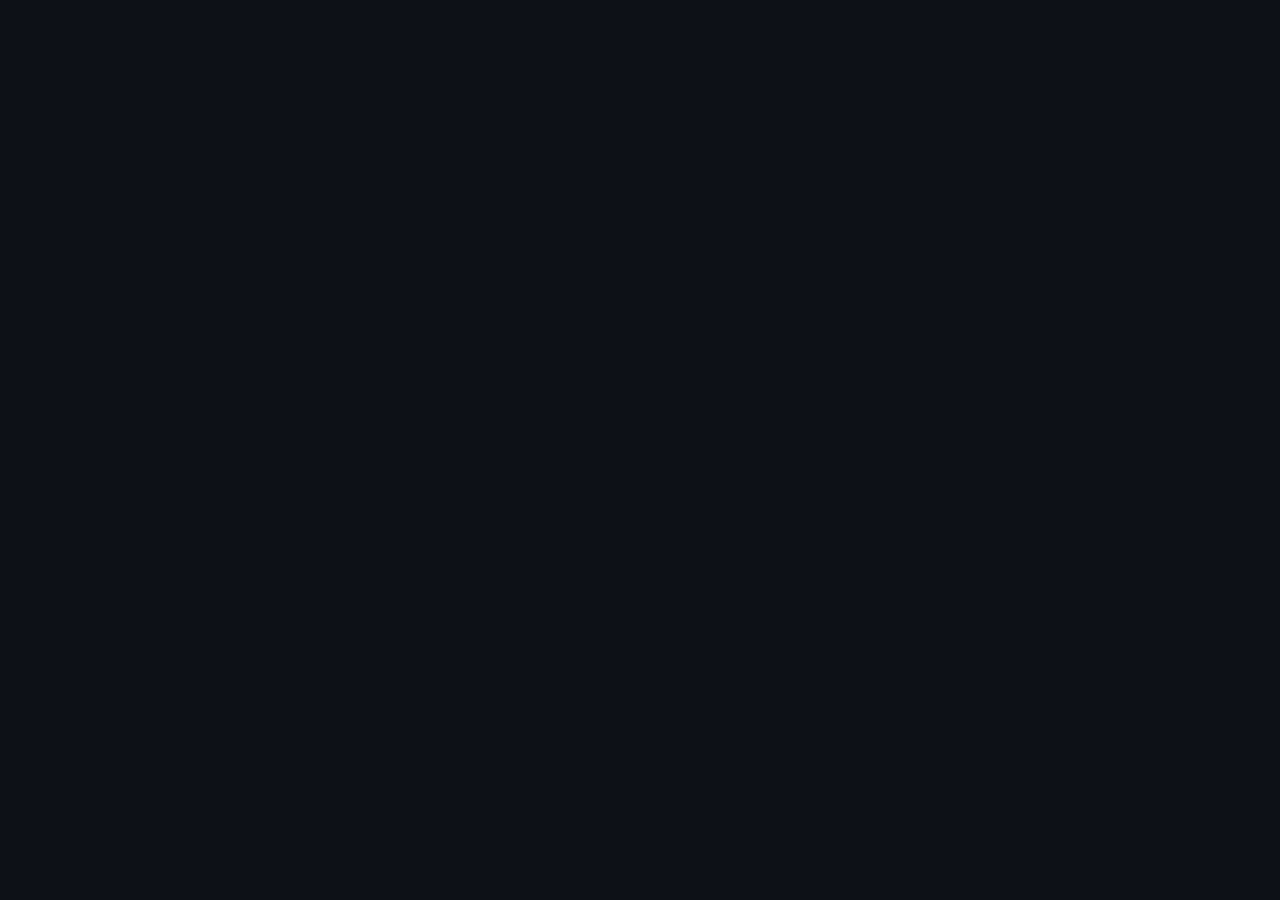
==== commit a7798470: "Rename stylesheet link from styles.css to style.css" ====
--- a/index.html
+++ b/index.html
@@ -11,7 +11,7 @@
   <link href="https://fonts.googleapis.com/css2?family=Playfair+Display:wght@600;700;900&family=Exo+2:wght@300;400;500;600&display=swap" rel="stylesheet">
 
   <!-- Styles -->
-  <link rel="stylesheet" href="css/styles.css">
+  <link rel="stylesheet" href="css/style.css">
 </head>
 <body>
   <!-- Contenu injecté dynamiquement par pageBuilder.js -->
--- a/css/style.css
+++ b/css/style.css
@@ -0,0 +1,589 @@
+/* ============================================================
+   style.css – Lycée Professionnel Jules Verne
+   Thème : industriel-bâtiment, sobre, professionnel, lisible
+   ============================================================ */
+
+@import url('https://fonts.googleapis.com/css2?family=Barlow+Condensed:wght@400;600;800&family=Barlow:wght@300;400;500&display=swap');
+
+/* ---------- Variables ---------- */
+:root {
+  --c-bg:        #0d1117;
+  --c-surface:   #161b22;
+  --c-border:    #30363d;
+  --c-accent:    #e8a020;
+  --c-accent2:   #2563eb;
+  --c-text:      #e6edf3;
+  --c-muted:     #8b949e;
+  --c-success:   #00ff88;
+  --c-danger:    #f85149;
+  --radius:      10px;
+  --shadow:      0 4px 24px rgba(0,0,0,0.6);
+  --font-head:   'Barlow Condensed', sans-serif;
+  --font-body:   'Barlow', sans-serif;
+  --transition:  0.25s ease;
+}
+
+/* ---------- Reset ---------- */
+*, *::before, *::after { box-sizing: border-box; margin: 0; padding: 0; }
+
+html, body {
+  width: 100%; height: 100%;
+  overflow: hidden;
+  background: var(--c-bg);
+  color: var(--c-text);
+  font-family: var(--font-body);
+  font-size: 16px;
+}
+
+/* ---------- Layout principal ---------- */
+#app {
+  display: flex;
+  flex-direction: column;
+  width: 100vw;
+  height: 100vh;
+  position: relative;
+}
+
+/* Zone de contenu principale */
+#page-content {
+  flex: 1;
+  overflow: hidden;
+  display: flex;
+  flex-direction: column;
+}
+
+/* ---------- Overlay gestes (caméra cachée + canvas) ---------- */
+#gesture-layer {
+  position: fixed;
+  bottom: 16px;
+  right: 16px;
+  z-index: 1000;
+  display: flex;
+  flex-direction: column;
+  align-items: flex-end;
+  gap: 8px;
+}
+
+#gesture-video {
+  display: block;
+  width: 160px;
+  height: 120px;
+  border-radius: var(--radius);
+  border: 2px solid var(--c-success);
+  object-fit: cover;
+  transform: scaleX(-1); /* miroir — correspond à la correction dans le moteur */
+}
+
+#gesture-canvas {
+  position: absolute;
+  top: 0; left: 0;
+  width: 160px;
+  height: 120px;
+  border-radius: var(--radius);
+  pointer-events: none;
+  transform: scaleX(-1);
+}
+
+#gesture-status {
+  font-size: 12px;
+  color: var(--c-muted);
+  text-align: right;
+  max-width: 200px;
+}
+
+/* ---------- Indicateur de zoom ---------- */
+#zoom-indicator {
+  position: fixed;
+  top: 20px;
+  left: 50%;
+  transform: translateX(-50%);
+  background: rgba(0,0,0,0.8);
+  border: 1px solid var(--c-accent);
+  color: var(--c-accent);
+  padding: 8px 20px;
+  border-radius: 999px;
+  font-family: var(--font-head);
+  font-size: 22px;
+  letter-spacing: 2px;
+  opacity: 0;
+  transition: opacity 0.4s;
+  z-index: 900;
+  pointer-events: none;
+}
+
+/* ---------- En-tête de page ---------- */
+.page-header {
+  display: flex;
+  align-items: center;
+  gap: 16px;
+  padding: 14px 24px;
+  background: var(--c-surface);
+  border-bottom: 2px solid var(--c-accent);
+  flex-shrink: 0;
+}
+
+.page-title {
+  font-family: var(--font-head);
+  font-size: clamp(18px, 2.5vw, 32px);
+  font-weight: 800;
+  letter-spacing: 1px;
+  color: var(--c-text);
+  text-transform: uppercase;
+  line-height: 1.1;
+}
+
+.back-btn {
+  background: transparent;
+  border: 2px solid var(--c-border);
+  color: var(--c-text);
+  padding: 8px 18px;
+  border-radius: var(--radius);
+  font-family: var(--font-head);
+  font-size: 15px;
+  font-weight: 600;
+  cursor: pointer;
+  white-space: nowrap;
+  transition: all var(--transition);
+  flex-shrink: 0;
+}
+.back-btn:hover {
+  border-color: var(--c-accent);
+  color: var(--c-accent);
+}
+
+/* ---------- PAGE HOME ---------- */
+.home-wrapper {
+  width: 100%;
+  height: 100%;
+  background-size: cover;
+  background-position: center;
+  position: relative;
+  display: flex;
+  align-items: center;
+  justify-content: center;
+}
+
+.home-overlay {
+  position: absolute;
+  inset: 0;
+  background: linear-gradient(135deg, rgba(13,17,23,0.88) 0%, rgba(13,17,23,0.6) 100%);
+}
+
+.home-content {
+  position: relative;
+  z-index: 1;
+  max-width: 860px;
+  padding: 48px;
+  background: rgba(22,27,34,0.75);
+  border: 1px solid var(--c-border);
+  border-left: 5px solid var(--c-accent);
+  border-radius: var(--radius);
+  backdrop-filter: blur(8px);
+  animation: slide-in 0.8s ease;
+}
+
+.home-title {
+  font-family: var(--font-head);
+  font-size: clamp(24px, 4vw, 48px);
+  font-weight: 800;
+  text-transform: uppercase;
+  letter-spacing: 2px;
+  color: var(--c-accent);
+  margin-bottom: 24px;
+  line-height: 1.1;
+}
+
+.home-text {
+  font-size: clamp(13px, 1.5vw, 17px);
+  line-height: 1.7;
+  color: var(--c-text);
+  margin-bottom: 16px;
+  font-weight: 300;
+}
+
+.countdown-bar {
+  margin-top: 24px;
+  height: 4px;
+  background: var(--c-border);
+  border-radius: 999px;
+  overflow: hidden;
+}
+.countdown-fill {
+  height: 100%;
+  width: 0%;
+  background: var(--c-accent);
+  border-radius: 999px;
+  transition: width 1s linear;
+}
+.countdown-text {
+  font-size: 13px;
+  color: var(--c-muted);
+  margin-top: 8px;
+  text-align: right;
+}
+
+/* ---------- PAGE GRILLE ---------- */
+.grid-container {
+  flex: 1;
+  display: grid;
+  grid-template-columns: repeat(var(--cols, 3), 1fr);
+  gap: 12px;
+  padding: 16px;
+  overflow: hidden;
+  align-items: center;
+  justify-items: center;
+}
+
+.grid-item {
+  position: relative;
+  width: 100%;
+  height: 100%;
+  max-height: calc((100vh - 80px - 32px - 24px * (var(--cols) - 1)) / var(--cols));
+  cursor: pointer;
+  border-radius: var(--radius);
+  overflow: hidden;
+  border: 2px solid transparent;
+  transition: border-color var(--transition), transform var(--transition);
+  display: flex;
+  flex-direction: column;
+}
+.grid-item:hover {
+  border-color: var(--c-accent);
+  transform: scale(1.02);
+}
+.grid-item.pinch-activate {
+  border-color: var(--c-success);
+  box-shadow: 0 0 30px var(--c-success);
+  transform: scale(1.05);
+}
+
+.grid-img {
+  width: 100%;
+  height: 100%;
+  object-fit: contain;
+  background: var(--c-surface);
+  display: block;
+  transform-origin: center center;
+}
+
+.grid-caption {
+  position: absolute;
+  bottom: 0; left: 0; right: 0;
+  background: linear-gradient(transparent, rgba(0,0,0,0.85));
+  color: var(--c-text);
+  font-family: var(--font-head);
+  font-size: 13px;
+  font-weight: 600;
+  padding: 20px 10px 8px;
+  text-align: center;
+  letter-spacing: 0.5px;
+  text-transform: uppercase;
+}
+
+.grid-hover-overlay {
+  position: absolute;
+  inset: 0;
+  background: rgba(232,160,32,0.15);
+  display: flex;
+  align-items: center;
+  justify-content: center;
+  opacity: 0;
+  transition: opacity var(--transition);
+}
+.grid-item:hover .grid-hover-overlay { opacity: 1; }
+.pinch-icon {
+  font-family: var(--font-head);
+  font-size: 16px;
+  font-weight: 700;
+  color: var(--c-accent);
+  background: rgba(0,0,0,0.8);
+  padding: 8px 16px;
+  border-radius: 999px;
+  letter-spacing: 1px;
+}
+
+/* ============================================================
+   PAGE DETAIL VIDEO
+   Image pleine zone + bouton flottant droit + modal centré
+   ============================================================ */
+
+/* Conteneur principal — image occupe tout l'espace disponible */
+.dv-layout {
+  flex: 1;
+  position: relative;   /* ancrage du bouton flottant */
+  overflow: hidden;
+  min-height: 0;
+}
+
+/* Image : couvre toute la zone, object-fit contain pour ne rien couper */
+.dv-image-wrap {
+  width: 100%;
+  height: 100%;
+  display: flex;
+  align-items: center;
+  justify-content: center;
+  background: var(--c-surface);
+  overflow: hidden;
+}
+
+.dv-img {
+  width: 100%;
+  height: 100%;
+  object-fit: contain;
+  transform-origin: center center;
+  transition: transform 0.2s ease;
+  display: block;
+}
+
+/* ---- Bouton vidéo flottant ----
+   Position : bord droit, centré verticalement, toujours au-dessus du zoom */
+.dv-video-btn {
+  position: absolute;
+  right: 0;
+  top: 50%;
+  transform: translateY(-50%);
+  z-index: 200;           /* au-dessus de l'image zoomée */
+
+  display: flex;
+  flex-direction: column;
+  align-items: center;
+  justify-content: center;
+  gap: 6px;
+
+  width: 72px;
+  padding: 18px 0;
+  border: none;
+  border-radius: 16px 0 0 16px;  /* arrondi côté gauche, flush côté droit */
+  cursor: pointer;
+
+  background: linear-gradient(160deg, #1a2030, #0d1117);
+  border-left: 3px solid var(--c-accent);
+  border-top: 1px solid rgba(232,160,32,0.3);
+  border-bottom: 1px solid rgba(232,160,32,0.3);
+  box-shadow: -4px 0 24px rgba(0,0,0,0.6), -2px 0 8px rgba(232,160,32,0.15);
+
+  transition: background 0.25s, box-shadow 0.25s, width 0.25s, border-color 0.25s;
+}
+
+.dv-video-btn:hover,
+.dv-video-btn:focus-visible {
+  background: linear-gradient(160deg, #232b40, #141922);
+  border-color: var(--c-success);
+  box-shadow: -4px 0 32px rgba(0,0,0,0.7), -2px 0 16px rgba(0,255,136,0.25);
+  width: 82px;
+  outline: none;
+}
+
+.dv-video-btn--active {
+  border-color: var(--c-success);
+  background: linear-gradient(160deg, #0d2018, #091510);
+}
+
+.dv-btn-icon {
+  font-size: 26px;
+  color: var(--c-accent);
+  line-height: 1;
+  transition: color 0.2s, transform 0.2s;
+}
+.dv-video-btn:hover .dv-btn-icon {
+  color: var(--c-success);
+  transform: scale(1.15);
+}
+
+.dv-btn-label {
+  font-family: var(--font-head);
+  font-size: 11px;
+  font-weight: 700;
+  letter-spacing: 2px;
+  text-transform: uppercase;
+  color: var(--c-muted);
+  writing-mode: vertical-lr;   /* texte vertical */
+  text-orientation: mixed;
+  transform: rotate(180deg);   /* lit de bas en haut */
+  margin-top: 4px;
+}
+
+/* ---- Overlay sombre derrière la modale ---- */
+.dv-overlay {
+  position: fixed;
+  inset: 0;
+  z-index: 500;
+  background: rgba(0, 0, 0, 0.82);
+  backdrop-filter: blur(6px);
+  display: flex;
+  align-items: center;
+  justify-content: center;
+
+  opacity: 0;
+  pointer-events: none;
+  transition: opacity 0.35s ease;
+}
+
+.dv-overlay--visible {
+  opacity: 1;
+  pointer-events: all;
+}
+
+/* ---- Modale vidéo centrée ---- */
+.dv-modal {
+  position: relative;
+  width: min(82vw, 1100px);
+  aspect-ratio: 16 / 9;
+  background: #000;
+  border-radius: 14px;
+  overflow: hidden;
+  border: 2px solid var(--c-accent);
+  box-shadow: 0 8px 60px rgba(0,0,0,0.9), 0 0 0 1px rgba(232,160,32,0.2);
+
+  transform: scale(0.88) translateY(20px);
+  transition: transform 0.35s cubic-bezier(0.34, 1.3, 0.64, 1), opacity 0.35s ease;
+  opacity: 0;
+}
+
+.dv-modal--visible {
+  transform: scale(1) translateY(0);
+  opacity: 1;
+}
+
+.dv-modal iframe {
+  width: 100%;
+  height: 100%;
+  border: none;
+  display: block;
+}
+
+/* ---- Bouton fermeture ---- */
+.dv-close-btn {
+  position: absolute;
+  top: 10px;
+  right: 12px;
+  z-index: 10;
+  width: 38px;
+  height: 38px;
+  border-radius: 50%;
+  border: 2px solid rgba(255,255,255,0.25);
+  background: rgba(0,0,0,0.65);
+  color: #fff;
+  font-size: 18px;
+  line-height: 1;
+  cursor: pointer;
+  display: flex;
+  align-items: center;
+  justify-content: center;
+  transition: background 0.2s, border-color 0.2s, transform 0.2s;
+}
+.dv-close-btn:hover {
+  background: rgba(200, 30, 30, 0.85);
+  border-color: #f85149;
+  transform: scale(1.12);
+}
+
+/* ---------- PAGE LIEN IMAGE ---------- */
+.link-image-center {
+  flex: 1;
+  display: flex;
+  align-items: center;
+  justify-content: center;
+  padding: 24px;
+}
+
+.link-image-link {
+  position: relative;
+  display: block;
+  border-radius: var(--radius);
+  overflow: hidden;
+  border: 2px solid var(--c-border);
+  transition: border-color var(--transition);
+  max-width: 60%;
+  max-height: 80vh;
+}
+.link-image-link:hover {
+  border-color: var(--c-accent);
+}
+
+.link-img {
+  width: 100%;
+  height: 100%;
+  object-fit: contain;
+  display: block;
+  transform-origin: center center;
+}
+
+.link-overlay {
+  position: absolute;
+  inset: 0;
+  background: rgba(232,160,32,0.2);
+  display: flex;
+  align-items: center;
+  justify-content: center;
+  opacity: 0;
+  transition: opacity var(--transition);
+  font-family: var(--font-head);
+  font-size: 18px;
+  font-weight: 700;
+  color: var(--c-accent);
+  letter-spacing: 1px;
+}
+.link-image-link:hover .link-overlay { opacity: 1; }
+
+/* ---------- Guide des gestes ---------- */
+#gesture-guide {
+  position: fixed;
+  top: 16px;
+  left: 16px;
+  background: rgba(22,27,34,0.95);
+  border: 1px solid var(--c-border);
+  border-radius: var(--radius);
+  padding: 12px 16px;
+  font-family: var(--font-body);
+  font-size: 12px;
+  color: var(--c-muted);
+  z-index: 900;
+  display: flex;
+  flex-direction: column;
+  gap: 6px;
+  backdrop-filter: blur(8px);
+  max-width: 220px;
+}
+
+#gesture-guide h4 {
+  font-family: var(--font-head);
+  font-size: 13px;
+  font-weight: 700;
+  color: var(--c-accent);
+  text-transform: uppercase;
+  letter-spacing: 1px;
+  margin-bottom: 4px;
+}
+
+.gesture-item {
+  display: flex;
+  gap: 8px;
+  align-items: flex-start;
+}
+.gesture-icon { font-size: 16px; flex-shrink: 0; line-height: 1.4; }
+.gesture-desc { line-height: 1.4; }
+
+/* ---------- Animations ---------- */
+@keyframes slide-in {
+  from { opacity: 0; transform: translateY(30px); }
+  to   { opacity: 1; transform: translateY(0); }
+}
+
+@keyframes pinch-flash {
+  from { opacity: 1; transform: scale(1); }
+  to   { opacity: 0; transform: scale(2); }
+}
+
+@keyframes fist-exit {
+  to { opacity: 0; transform: scale(0.95); }
+}
+
+body.fist-exit {
+  animation: fist-exit 0.4s ease forwards;
+}
+
+/* ---------- Scrollbar ---------- */
+::-webkit-scrollbar { width: 6px; }
+::-webkit-scrollbar-track { background: var(--c-bg); }
+::-webkit-scrollbar-thumb { background: var(--c-border); border-radius: 3px; }
